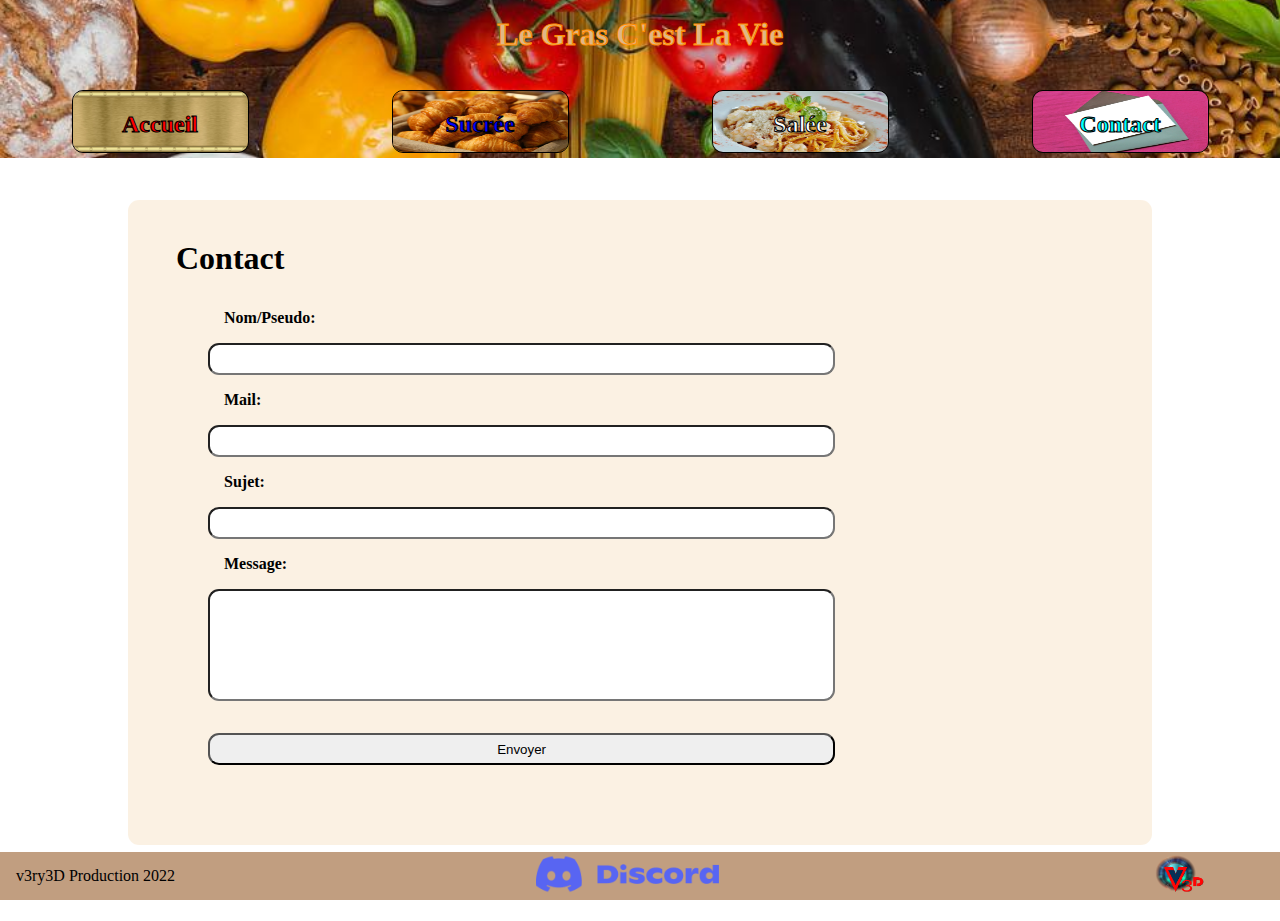
==== contact.html @ c69537dc "correction contact.js" ====
<!DOCTYPE html>
<html lang="fr">
<head>
    <meta charset="UTF-8">
    <meta name="viewport" content="width=device-width, initial-scale=1.0">
    <title>Le Gras C'est La Vie</title>
    <link rel="stylesheet" href="style.css" />
</head>
<body>
    <header>
        <img src="./imgs/bandeau.png" alt="Image cuisine baniere" class="mainImg">
        <h1 id="mainTitle">Le Gras C'est La Vie</h1>
        <div class="buttonBlock">
            <div class="button">
                <a href="./index.html"><img src="./imgs/baniere.jpg" alt="bouton accueil"></a>
                <h2 id="bAccueil">Accueil</h2>
            </div>
            <div class="button">
                <a href="./sucree.html"><img src="./imgs/croissant.jpg" alt="bouton recette sucré"></a>
                <h2 id="bSucree">Sucrée</h2>
            </div>
            <div class="button">
                <a href="./salee.html"><img src="./imgs/pasta.jpg" alt="bouton recette salée"></a>
                <h2 id="bSalée">Salée</h2>
            </div>
            <div class="button">
                <a href="./contact.html"><img src="./imgs/contact.jpg" alt="bouton contact"></a>
                <h2 id="bContact">Contact</h2>
            </div>
        </div>
    </header>
    <main>
        <h1>Contact</h1>
        <form id="contact-form"
        method="POST"
        enctype="multipart/form-data">
            <label for="fname">Nom/Pseudo:</label><br>
            <input type="text" name="name" id="name"><br>
            <label for="fmail">Mail:</label><br>
            <input type="text" name="email" id="email"><br>
            <label for="fsujet">Sujet:</label><br>
            <input type="text" name="subject" id="subject"><br>
            <label for="fmessage">Message:</label><br>
            <input type="text" name="message" id="message"><br>
            <input type="submit" value="Envoyer" id="bSend">
        </form>
    </main>
    <footer>
        <p>v3ry3D Production 2022</p>
        <a href="https://discord.gg/4BFHXqAa" target="_blank"><img src="./imgs/discord.png" alt="liens discord"></a>
        <a href="https://www.v3ry3d.com" target="_blank"><img src="./imgs/logo.png" alt="logo v3ry3D"></a>
    </footer>
    <script src="contact.js"></script>
</body>
</html>
---- style.css ----
*{
    margin: 0;
    padding: 0;
    box-sizing: border-box;
}
body{
    background-image:url(./imgs/pexels-dmitry-zvolskiy-2062426.jpg);
    width: 100%;
    background-size: cover;
    height:max-content;
    background-repeat:repeat;
    padding-bottom: 60px;
    margin-top: 200px;
}
img{
    width: 200px;
}
header{
    width: 100%;
    position: fixed;
    top: 0;
    z-index: 2;
}
.mainImg{
    width: 100%;
    height: 160px;
    object-fit:cover;
    border-bottom: 2px solid white;
}
#mainTitle{
    position: absolute;
    top: 10%;
    left: 0%;
    align-items: center;
    text-align: center;
    width: 100%;
    color:burlywood;
    -webkit-text-stroke-width: 1px;
    -webkit-text-stroke-color:darkorange;
}
.buttonBlock{
    display: flex;
    justify-content: space-around;
    position: absolute;
    width: 100%;
    top: 50%;
}

.button{
    position: relative;
    margin: 0.5rem;
    
}
.button img{
    position: relative;
    width:177px;
    height: 63px;
    border-radius: 11px;
    border: 1px solid black;
}
.button img:hover{
    border: 2px solid red;
}
.button h2{
    position: relative;
    top: -50%;
    left: 0%;
    color: white;
    font-family: 'Inter';
    font-style: normal;
    font-weight: bolder;
    font-size: 24px;
    line-height: 24px;
    align-items: center;
    text-align: center;
    -webkit-text-stroke-width: 1px;
    -webkit-text-stroke-color: black;
    pointer-events:none;
}
#bAccueil{
    color: red;
}
#bSucree{
    color: blue;
}
#bSalee{
    color: brown;
}
#bContact{
    color: aqua;
}

main{
    margin: 1rem 10%;
    background-color: rgba(250, 235, 215,0.7);
    border-radius: 11px;
    padding: 2rem;
}
main h1{
    margin: 0.5rem 1rem;
    margin-bottom: 2rem;
}

main h2{
    margin: 2rem 1rem 1rem 1rem;
}

footer{
    background-color: rgb(193, 158, 128);
    width: 100%;
    height: 50px;
    vertical-align:middle;
    text-align: center;
    align-items: center;
    display: flex;
    justify-content: space-between;
    vertical-align:middle;
    text-align: center;
    align-items: center;
    border-top: 2px solid white;
    position: fixed;
    bottom: 0;
    z-index: 2;
}
footer p{
    margin-left: 1rem;
    vertical-align:middle;
    text-align: center;
    align-items: center;
}
footer img{
    height: 50px;
    object-fit:contain;
}

/*Pagggggggggeee Sucrée*/
ul li{
    white-space: pre-wrap;
}
.zoneRecettes{
    
    display: grid;
    grid-template-columns: repeat( auto-fit, minmax(400px, 1fr) );
    gap: 30px;
    width: 100%;
    height: fit-content;
}

.recettePreview{
    display: inline-flex;
    background-color:bisque;
    border-radius: 11px;
    padding: 1rem;
    margin: 1rem;
    width: 400px;
    height: fit-content;
    justify-self: center;
}
.recettePreview h3, .recettePreview ul{
    margin: 1rem;
    margin-left: 2rem;
    
}
.recettePreview h3{
    text-align: center;
}
.recettePreview img{
    width: 150px;
    height: 125px;
    image-rendering: pixelated;
    border-radius: 11px;
    align-self: center;
}
.preview{
    display: inline-flex;
}
.zoneTextPreview{
    display: block;
}


.recetteFull{
    display: none;
}
.displayRecette{
    display: block;
    width: fit-content;/*480px */
    height: fit-content;
    margin: auto + 1rem;
    z-index: 1;
}
.displayText{
    display: block;
}
.displayRecette p,.recettePreview h3,.recettePreview ol li,.recetteFull.displayRecette{
    pointer-events:none;
}


/*Pagggggggggeee Contact*/
form{
    margin: 2rem;
}
form label{
    margin: 2rem 0rem 1rem 2rem;
    font-weight: bolder;
}
form input{
    width: 70%;
    height: 2rem;
    margin: 1rem;
    border-radius: 11px;
}
#message{
    height: 7rem;
}
#submit{
    width: 4rem;
    margin: 0 50%;
}
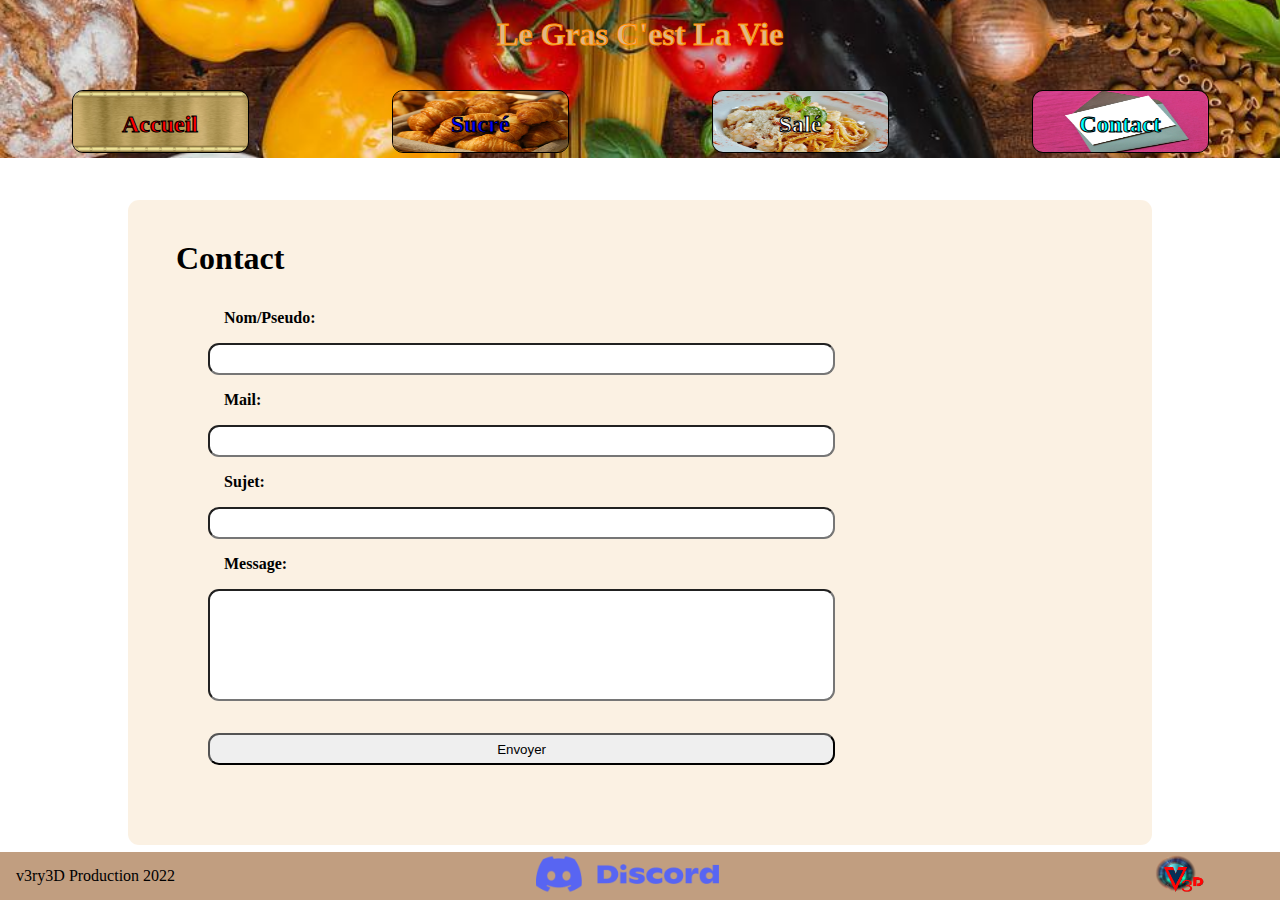
==== commit a5094ab9: "Correction text" ====
--- a/contact.html
+++ b/contact.html
@@ -17,11 +17,11 @@
             </div>
             <div class="button">
                 <a href="./sucree.html"><img src="./imgs/croissant.jpg" alt="bouton recette sucré"></a>
-                <h2 id="bSucree">Sucrée</h2>
+                <h2 id="bSucree">Sucré</h2>
             </div>
             <div class="button">
                 <a href="./salee.html"><img src="./imgs/pasta.jpg" alt="bouton recette salée"></a>
-                <h2 id="bSalée">Salée</h2>
+                <h2 id="bSalée">Salé</h2>
             </div>
             <div class="button">
                 <a href="./contact.html"><img src="./imgs/contact.jpg" alt="bouton contact"></a>
--- a/style.css
+++ b/style.css
@@ -182,6 +182,9 @@
 .recetteFull{
     display: none;
 }
+.displayRecette ol{
+    padding: 0.5rem;
+}
 .displayRecette{
     display: block;
     width: fit-content;/*480px */
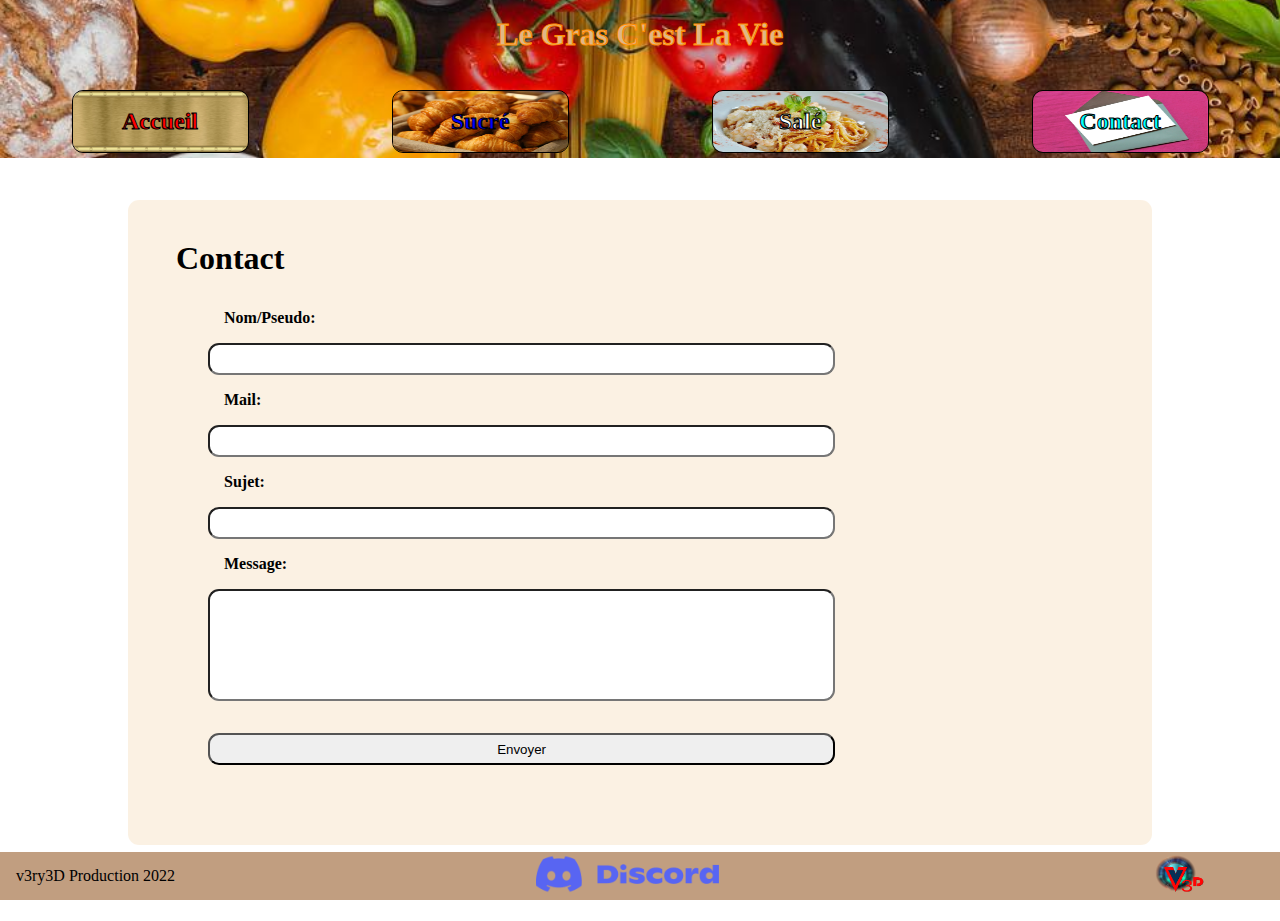
==== commit 454afbc3: "integration burger dans toute les pages" ====
--- a/contact.html
+++ b/contact.html
@@ -29,6 +29,7 @@
             </div>
         </div>
     </header>
+    <div class="hamburger"><img src="./imgs/hamburger.png" alt="menu burger" class="btnBurger"></div>
     <main>
         <h1>Contact</h1>
         <form id="contact-form"
--- a/style.css
+++ b/style.css
@@ -49,7 +49,7 @@
 .button{
     position: relative;
     margin: 0.5rem;
-    
+    height: 60px;
 }
 .button img{
     position: relative;
@@ -63,7 +63,7 @@
 }
 .button h2{
     position: relative;
-    top: -50%;
+    top: -80%;
     left: 0%;
     color: white;
     font-family: 'Inter';
@@ -133,12 +133,11 @@
     object-fit:contain;
 }
 
-/*Pagggggggggeee Sucrée*/
+/*Pagggggggggeee Sucrée Saléem*/
 ul li{
     white-space: pre-wrap;
 }
 .zoneRecettes{
-    
     display: grid;
     grid-template-columns: repeat( auto-fit, minmax(400px, 1fr) );
     gap: 30px;
@@ -220,4 +219,40 @@
 #submit{
     width: 4rem;
     margin: 0 50%;
+}
+/*Burger Menu*/
+
+.hamburger{
+    display: none;
+}
+
+/* Responsive Part */
+
+@media screen and (max-width: 700px) {
+    .buttonBlock{
+        width:fit-content;
+        background-color: cornsilk;
+        display: none;
+        flex-wrap: wrap;
+        align-content: space-around;
+        border-radius: 11px;
+        margin: 2rem;
+        margin-top: 4.9rem;
+        border: 1px solid black;
+    }
+
+    .hamburger{
+        display: initial;
+        position: fixed;
+        top: 4rem;
+        right: 1rem;
+        z-index: 3;
+        /* width: 100px;
+        height: 100px;
+        z-index: 100; */
+    }
+    .hamburger img{
+        width: 100px;
+        height: 100px;
+    }
 }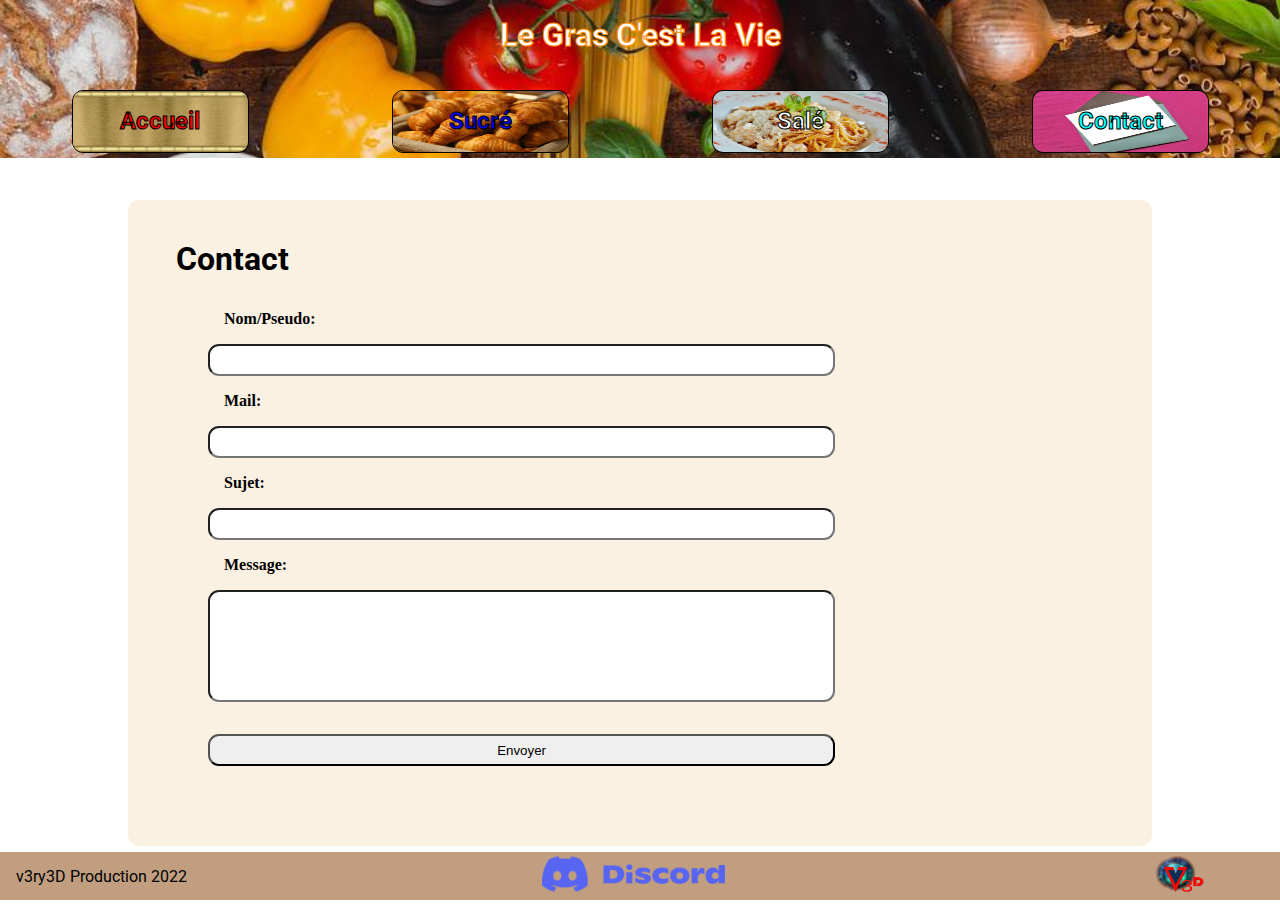
==== commit 95931aa5: "Changement police et favicon" ====
--- a/contact.html
+++ b/contact.html
@@ -4,6 +4,8 @@
     <meta charset="UTF-8">
     <meta name="viewport" content="width=device-width, initial-scale=1.0">
     <title>Le Gras C'est La Vie</title>
+    <link rel="stylesheet" href="https://fonts.googleapis.com/css?family=Roboto">
+    <link rel="icon" type="image/x-icon" href="/imgs/favicon.ico">
     <link rel="stylesheet" href="style.css" />
 </head>
 <body>
@@ -52,5 +54,6 @@
         <a href="https://www.v3ry3d.com" target="_blank"><img src="./imgs/logo.png" alt="logo v3ry3D"></a>
     </footer>
     <script src="contact.js"></script>
+    <script src="script.js"></script>
 </body>
 </html>--- a/style.css
+++ b/style.css
@@ -5,6 +5,8 @@
 }
 body{
     background-image:url(./imgs/pexels-dmitry-zvolskiy-2062426.jpg);
+    background-attachment: fixed;
+    background-position: center;
     width: 100%;
     background-size: cover;
     height:max-content;
@@ -34,7 +36,7 @@
     align-items: center;
     text-align: center;
     width: 100%;
-    color:burlywood;
+    color:white;
     -webkit-text-stroke-width: 1px;
     -webkit-text-stroke-color:darkorange;
 }
@@ -220,6 +222,13 @@
     width: 4rem;
     margin: 0 50%;
 }
+
+h1,h2,h3,p,#bAccueil,#bSucree,#bSalée,#bContact,li{
+    font-family: "Roboto", sans-serif;
+}
+
+
+
 /*Burger Menu*/
 
 .hamburger{
@@ -255,4 +264,10 @@
         width: 100px;
         height: 100px;
     }
-}+}
+/* Correction d'un bug introduit par le menu burger */
+/* @media screen and (min-width: 700px) {
+    .buttonBlock{
+        display: flex;
+    }
+} */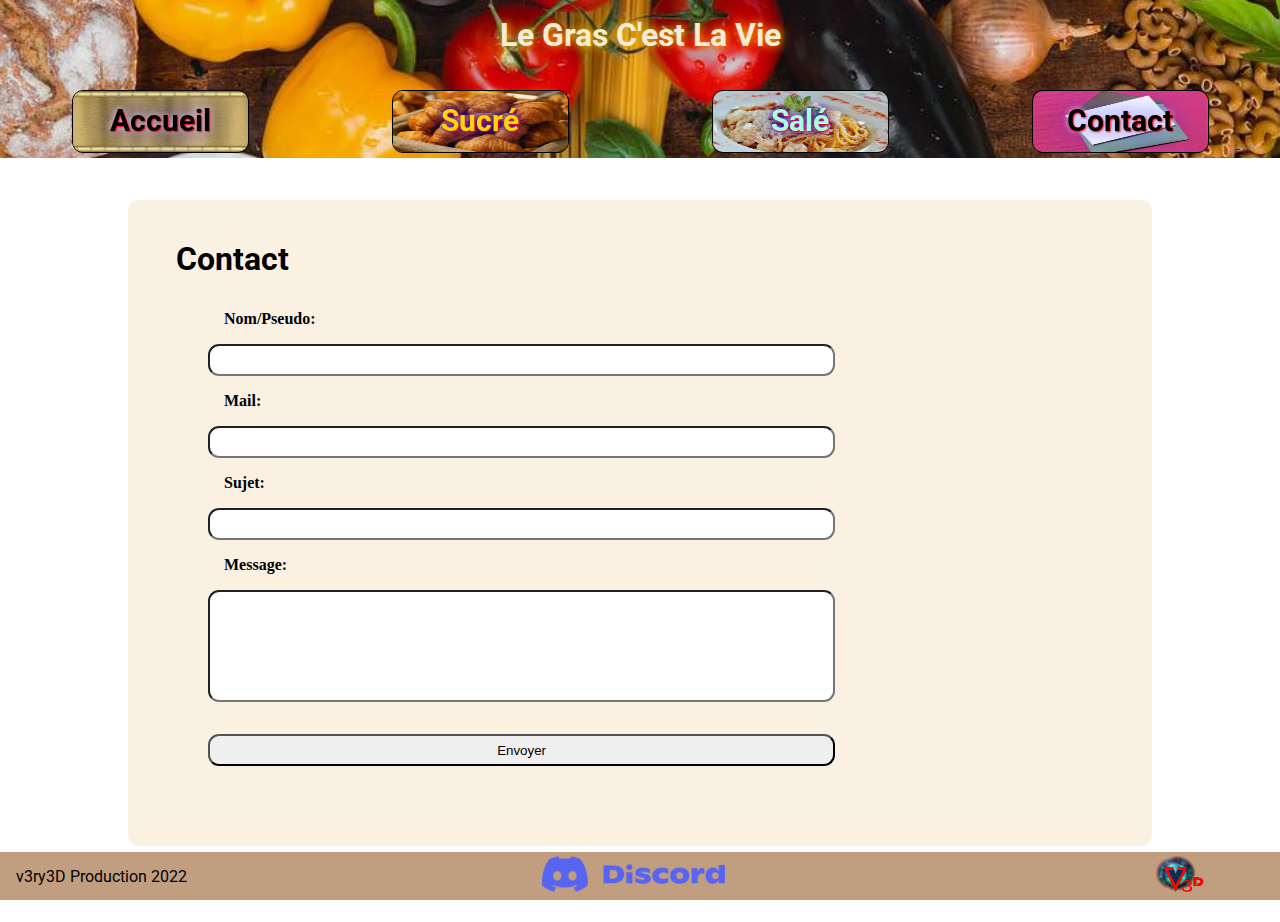
==== commit 09bc4903: "correction class bSalee dans les html/Petite correction css" ====
--- a/contact.html
+++ b/contact.html
@@ -23,7 +23,7 @@
             </div>
             <div class="button">
                 <a href="./salee.html"><img src="./imgs/pasta.jpg" alt="bouton recette salée"></a>
-                <h2 id="bSalée">Salé</h2>
+                <h2 id="bSalee">Salé</h2>
             </div>
             <div class="button">
                 <a href="./contact.html"><img src="./imgs/contact.jpg" alt="bouton contact"></a>
--- a/style.css
+++ b/style.css
@@ -36,9 +36,10 @@
     align-items: center;
     text-align: center;
     width: 100%;
-    color:white;
-    -webkit-text-stroke-width: 1px;
-    -webkit-text-stroke-color:darkorange;
+    color:antiquewhite;
+    text-shadow: #FC0 1px 0 10px;
+    /* -webkit-text-stroke-width: 1px;
+    -webkit-text-stroke-color:darkorange; */
 }
 .buttonBlock{
     display: flex;
@@ -67,29 +68,31 @@
     position: relative;
     top: -80%;
     left: 0%;
-    color: white;
-    font-family: 'Inter';
     font-style: normal;
-    font-weight: bolder;
-    font-size: 24px;
+    font-weight: bold;
+    font-size: 30px;
     line-height: 24px;
     align-items: center;
     text-align: center;
-    -webkit-text-stroke-width: 1px;
-    -webkit-text-stroke-color: black;
+    /* -webkit-text-stroke-width: 1px;
+    -webkit-text-stroke-color: black; */
     pointer-events:none;
 }
 #bAccueil{
-    color: red;
+    color: black;
+    text-shadow: 1px 1px 2px red, 0 0 1em blue, 0 0 0.2em white;
 }
 #bSucree{
-    color: blue;
+    color:gold;
+    text-shadow: 1px 1px 2px red, 0 0 1em blue, 0 0 0.2em blue;
 }
 #bSalee{
-    color: brown;
+    color:rgb(169, 255, 226);
+    text-shadow: 1px 1px 2px red, 0 0 1em blue, 0 0 0.2em blue;
 }
 #bContact{
-    color: aqua;
+    color: black;
+    text-shadow: 1px 1px 2px red, 0 0 1em blue, 0 0 0.2em white;    
 }
 
 main{
@@ -249,25 +252,177 @@
         margin-top: 4.9rem;
         border: 1px solid black;
     }
-
     .hamburger{
         display: initial;
         position: fixed;
         top: 4rem;
         right: 1rem;
         z-index: 3;
-        /* width: 100px;
-        height: 100px;
-        z-index: 100; */
     }
     .hamburger img{
         width: 100px;
         height: 100px;
     }
-}
-/* Correction d'un bug introduit par le menu burger */
-/* @media screen and (min-width: 700px) {
-    .buttonBlock{
+    
+}
+@media screen and (max-width: 600px) {
+    main{
+        margin: 0;
+        width: 100%;
+    }
+    .zoneRecettes{
+        justify-content: space-around;
+    }
+    .preview{
         display: flex;
-    }
-} */+        flex-direction: column;
+    }
+    .recettePreview{
+        display: block;
+        width: 300px;
+    }
+}
+/*Anim Part*/
+
+.glitchedAnim,
+.invisible-text {
+    position: fixed;
+  font-size: 35px;
+  font-weight: 900;
+  line-height: 1.1;
+  color: #fff;
+  align-items: center;
+  text-align: center;
+  width: 100%;
+  color:antiquewhite;
+}
+.glitchedAnim {
+  position: absolute;
+  top: 1.5rem;
+  opacity: 0.9;
+}
+.invisible-text {
+  visibility: hidden;
+}
+.glitchedAnim:nth-child(2) {
+  color: #f03e3e;
+  animation: skewAnim 3s infinite;
+}
+.glitchedAnim:nth-child(3) {
+  color: #3df0cf;
+  animation: glitchAnim2 3s infinite;
+}
+.glitchedAnim:nth-child(4) {
+  color: #f1f1f1;
+  animation: glitchAnim1 3s infinite;
+}
+.txt-info {
+  font-family: Open Sans, sans-serif;
+  color: #f1f1f1;
+  font-size: 20px;
+}
+@keyframes glitchAnim1 {
+  7% {
+    transform: none;
+  }
+  10% {
+    transform: translate(3px, -2px);
+  }
+  13% {
+    transform: none;
+  }
+  20% {
+    transform: none;
+  }
+  23% {
+    transform: translate(-6px, -7px);
+  }
+  26% {
+    transform: none;
+  }
+  40% {
+    transform: none;
+  }
+  43% {
+    transform: translate(5px, -9px);
+  }
+  46% {
+    transform: none;
+  }
+  65% {
+    transform: none;
+  }
+  68% {
+    transform: translate(7px, 5px);
+  }
+  71% {
+    transform: none;
+  }
+  100% {
+    transform: none;
+  }
+}
+@keyframes glitchAnim2 {
+  7% {
+    transform: none;
+  }
+  10% {
+    transform: translate(-6px, 2px);
+  }
+  13% {
+    transform: none;
+  }
+  20% {
+    transform: none;
+  }
+  23% {
+    transform: translate(6px, 7px);
+  }
+  26% {
+    transform: none;
+  }
+  40% {
+    transform: none;
+  }
+  43% {
+    transform: translate(-5px, 9px);
+  }
+  46% {
+    transform: none;
+  }
+  65% {
+    transform: none;
+  }
+  68% {
+    transform: translate(-7px, 5px);
+  }
+  71% {
+    transform: none;
+  }
+  100% {
+    transform: none;
+  }
+}
+@keyframes skewAnim {
+  20% {
+    transform: none;
+  }
+  23% {
+    transform: skew(5deg, -5deg) translate(10px, 5px);
+  }
+  26% {
+    transform: none;
+  }
+  40% {
+    transform: none;
+  }
+  43% {
+    transform: skew(5deg, -10deg) translate(-5px, 2px);
+  }
+  46% {
+    transform: none;
+  }
+  100% {
+    transform: none;
+  }
+}
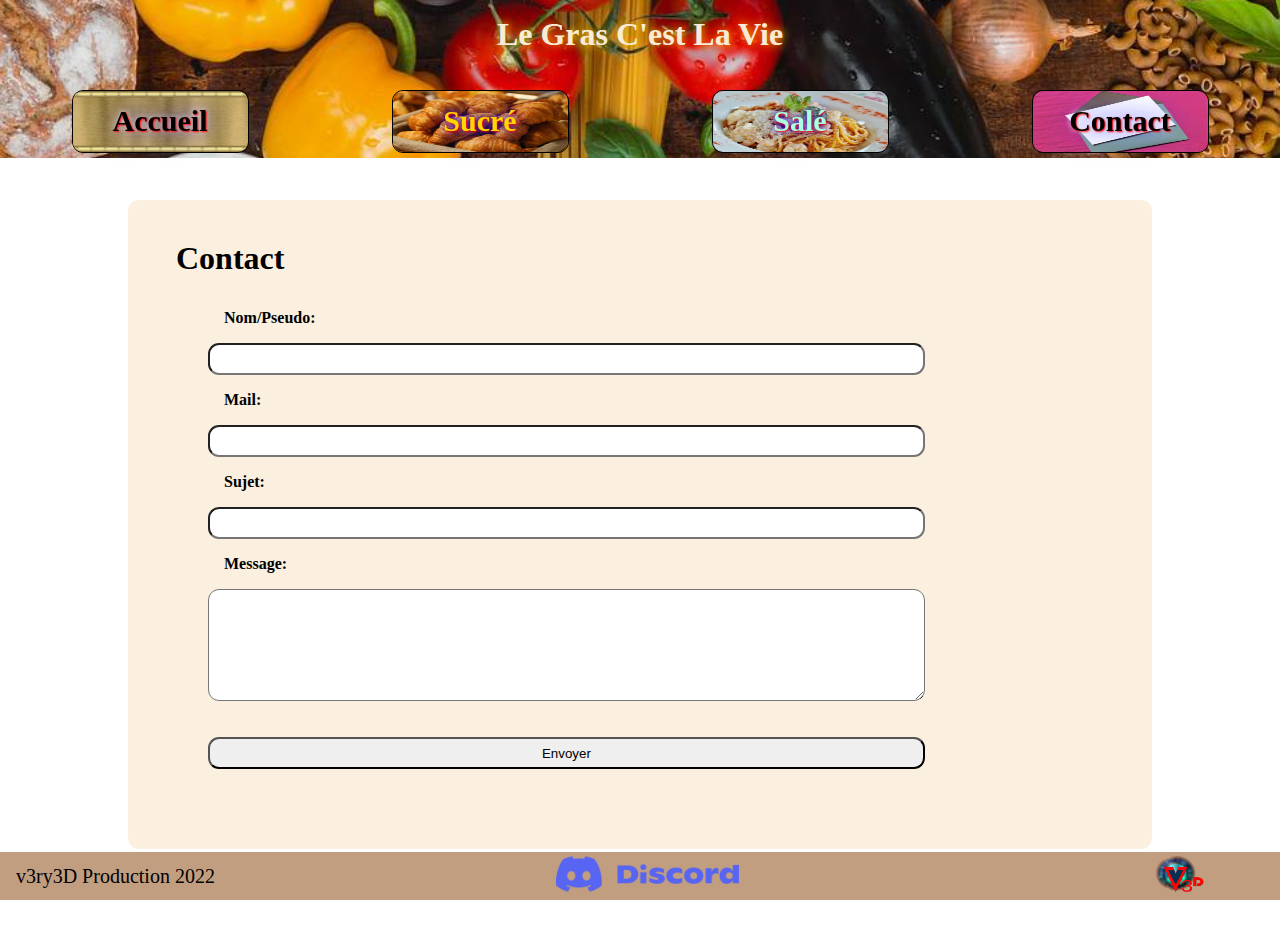
==== commit f3bddc58: "Correction form page contact" ====
--- a/contact.html
+++ b/contact.html
@@ -38,13 +38,13 @@
         method="POST"
         enctype="multipart/form-data">
             <label for="fname">Nom/Pseudo:</label><br>
-            <input type="text" name="name" id="name"><br>
+            <input type="text" name="name" id="name" required><br>
             <label for="fmail">Mail:</label><br>
-            <input type="text" name="email" id="email"><br>
+            <input type="email" name="email" id="email" required><br>
             <label for="fsujet">Sujet:</label><br>
-            <input type="text" name="subject" id="subject"><br>
+            <input type="text" name="subject" id="subject" required><br>
             <label for="fmessage">Message:</label><br>
-            <input type="text" name="message" id="message"><br>
+            <textarea type="text" name="message" id="message" rows="3" required></textarea><br>
             <input type="submit" value="Envoyer" id="bSend">
         </form>
     </main>
--- a/style.css
+++ b/style.css
@@ -17,6 +17,9 @@
 img{
     width: 200px;
 }
+/*
+zone Header
+*/
 header{
     width: 100%;
     position: fixed;
@@ -38,8 +41,6 @@
     width: 100%;
     color:antiquewhite;
     text-shadow: #FC0 1px 0 10px;
-    /* -webkit-text-stroke-width: 1px;
-    -webkit-text-stroke-color:darkorange; */
 }
 .buttonBlock{
     display: flex;
@@ -74,8 +75,6 @@
     line-height: 24px;
     align-items: center;
     text-align: center;
-    /* -webkit-text-stroke-width: 1px;
-    -webkit-text-stroke-color: black; */
     pointer-events:none;
 }
 #bAccueil{
@@ -94,10 +93,12 @@
     color: black;
     text-shadow: 1px 1px 2px red, 0 0 1em blue, 0 0 0.2em white;    
 }
-
+/*
+Zone Main
+*/
 main{
     margin: 1rem 10%;
-    background-color: rgba(250, 235, 215,0.7);
+    background-color: rgba(250, 235, 215,0.8);
     border-radius: 11px;
     padding: 2rem;
 }
@@ -109,7 +110,9 @@
 main h2{
     margin: 2rem 1rem 1rem 1rem;
 }
-
+/*
+Zone Footer
+*/
 footer{
     background-color: rgb(193, 158, 128);
     width: 100%;
@@ -137,8 +140,16 @@
     height: 50px;
     object-fit:contain;
 }
-
-/*Pagggggggggeee Sucrée Saléem*/
+p{
+    font-size: 20px;
+}
+h4{
+    margin: 1rem;
+    font-size: 20px;
+}
+/*
+Page Sucré Salé
+*/
 ul li{
     white-space: pre-wrap;
 }
@@ -182,7 +193,6 @@
     display: block;
 }
 
-
 .recetteFull{
     display: none;
 }
@@ -204,7 +214,9 @@
 }
 
 
-/*Pagggggggggeee Contact*/
+/*
+Page Contact
+*/
 form{
     margin: 2rem;
 }
@@ -212,8 +224,9 @@
     margin: 2rem 0rem 1rem 2rem;
     font-weight: bolder;
 }
-form input{
-    width: 70%;
+form input,textarea{
+    padding: 4px;
+    width: 80%;
     height: 2rem;
     margin: 1rem;
     border-radius: 11px;
@@ -226,19 +239,21 @@
     margin: 0 50%;
 }
 
-h1,h2,h3,p,#bAccueil,#bSucree,#bSalée,#bContact,li{
-    font-family: "Roboto", sans-serif;
-}
-
-
-
-/*Burger Menu*/
-
+h1,h2,h3,h4,p,#bAccueil,#bSucree,#bSalée,#bContact,li{
+    /* font-family: "Roboto", sans-serif; */
+    font-family:Cambria, Cochin, Georgia, Times, 'Times New Roman', serif;
+}
+
+/*
+Burger Menu
+*/
 .hamburger{
     display: none;
 }
 
-/* Responsive Part */
+/*
+Zone Responsive 
+*/
 
 @media screen and (max-width: 700px) {
     .buttonBlock{
@@ -262,9 +277,9 @@
     .hamburger img{
         width: 100px;
         height: 100px;
-    }
-    
-}
+    }  
+}
+
 @media screen and (max-width: 600px) {
     main{
         margin: 0;
@@ -281,9 +296,17 @@
         display: block;
         width: 300px;
     }
-}
-/*Anim Part*/
-
+    footer p{
+        font-size: 1rem;
+    }
+    footer img{
+        width: 120px;
+    }
+}
+
+/*
+Anim Part
+*/
 .glitchedAnim,
 .invisible-text {
     position: fixed;
